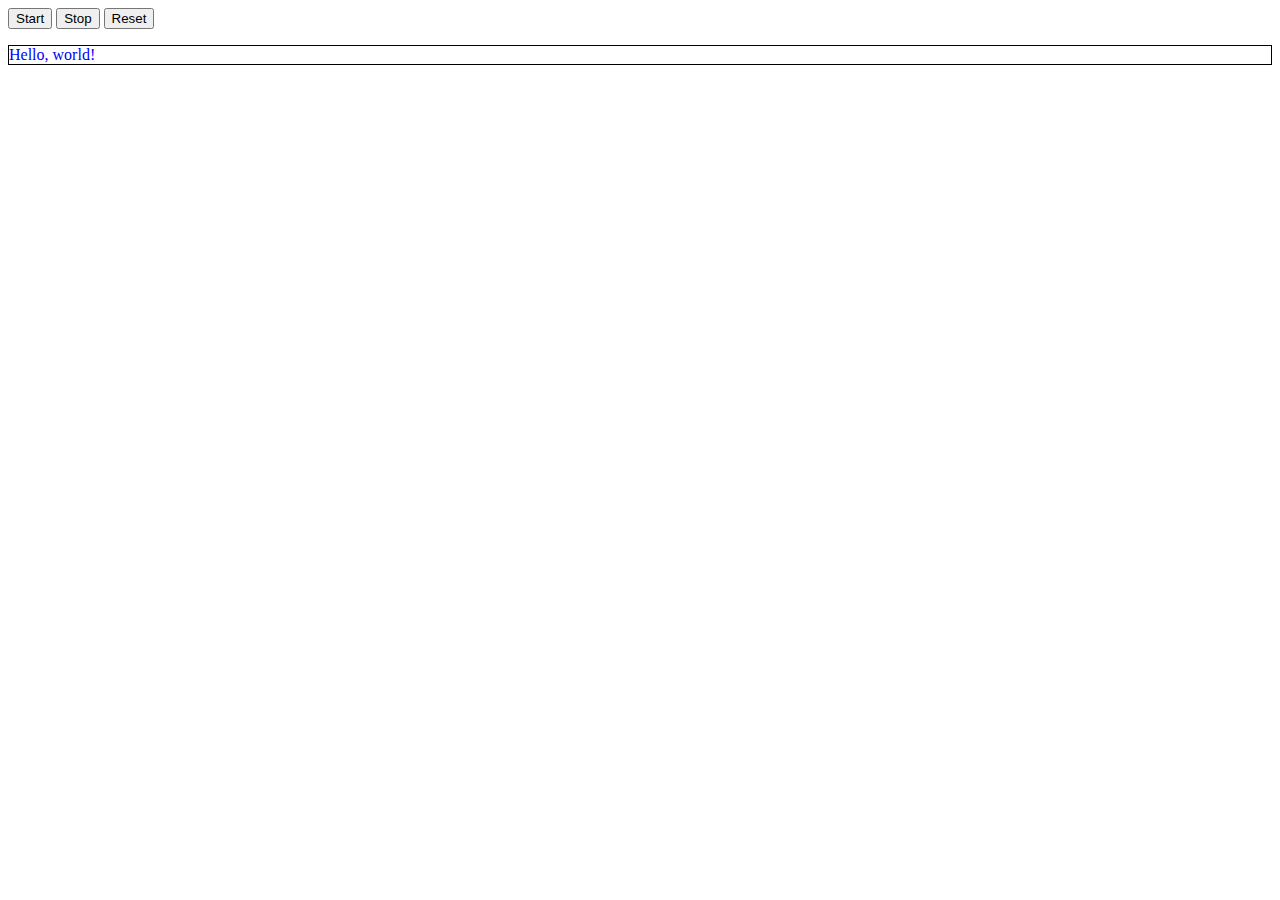
==== test.html @ 4a009657 "basic learning" ====
<!DOCTYPE html>
<html>
    <head>
        <title>Dr. Utterback's test</title>
        <link rel="stylesheet" type="text/css" href="style.css">
    </head>
    <body>
        <div id="gameContainer">
            <!-- <canvas id="gameCanvas" width="800" height="600"></canvas> -->
            <div id="controls">
                <button id="startBtn">Start</button>
                <button id="stopBtn">Stop</button>
                <button id="resetBtn">Reset</button>
            </div>
        </div>
        <script src="game.js"></script>
    </body>
</html>
---- style.css ----
h1 {
    color: purple;
    font-size: 40px;
    font-style: italic;
}

p {
    color: blue;
    border: 1px solid black;
}

.important {
    font-weight: bold;
    color: red;
}
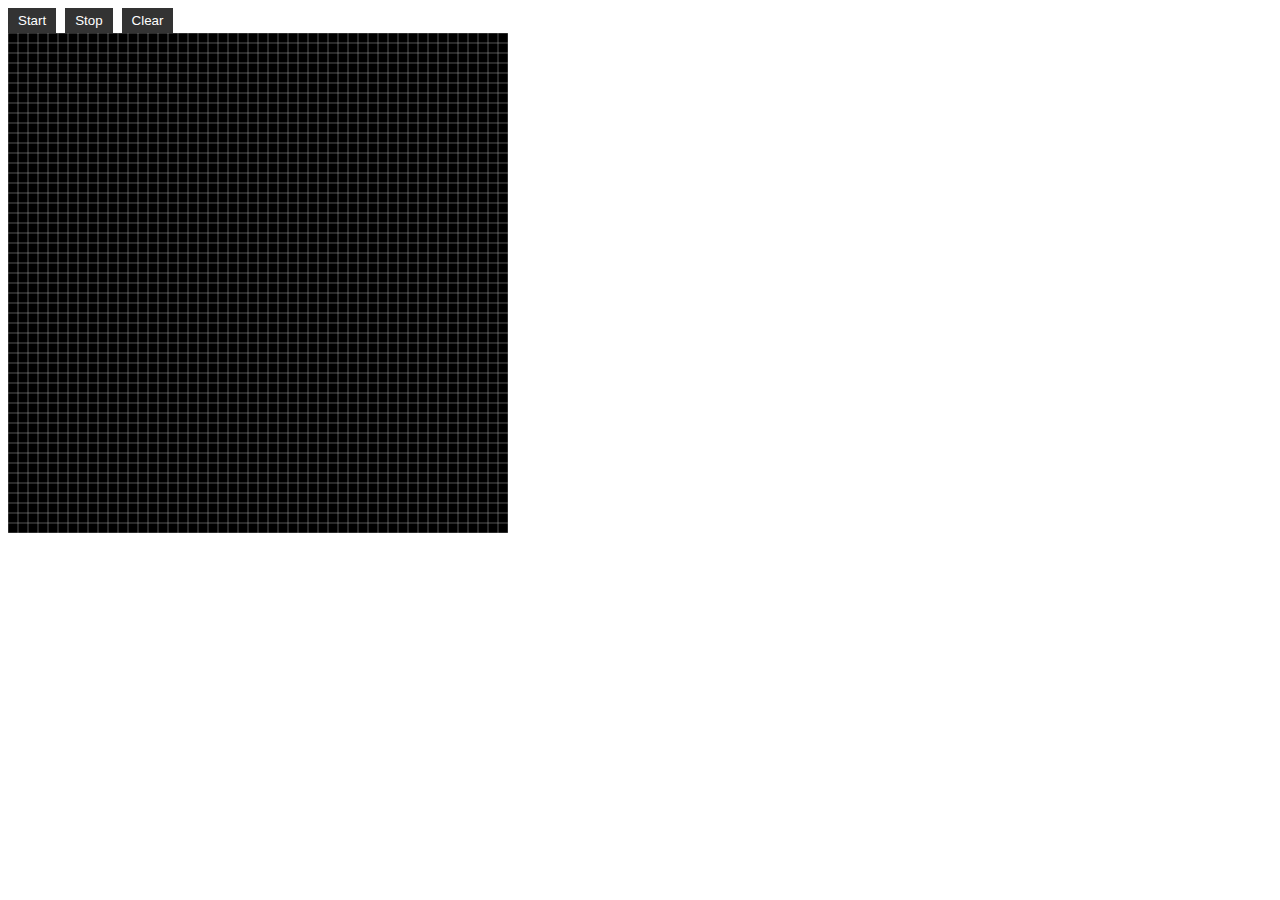
==== commit e29e70ac: "Working grid, toggle blocks, clear grid" ====
--- a/test.html
+++ b/test.html
@@ -1,18 +1,25 @@
 <!DOCTYPE html>
-<html>
-    <head>
-        <title>Dr. Utterback's test</title>
-        <link rel="stylesheet" type="text/css" href="style.css">
-    </head>
-    <body>
-        <div id="gameContainer">
-            <!-- <canvas id="gameCanvas" width="800" height="600"></canvas> -->
-            <div id="controls">
-                <button id="startBtn">Start</button>
-                <button id="stopBtn">Stop</button>
-                <button id="resetBtn">Reset</button>
-            </div>
+<html lang="en">
+<head>
+    <meta charset="UTF-8">
+    <meta name="viewport" content="width=device-width, initial-scale=1.0">
+    <title>Conway's Game of Life</title>
+    <link rel="stylesheet" href="style.css">
+</head>
+<body>
+    <div id = "center"></div>
+    <div id="buttons">
+        <button id="start">Start</button>
+        <button id="stop">Stop</button>
+        <button id="clear">Clear</button>
         </div>
-        <script src="game.js"></script>
-    </body>
+    
+        <canvas id="canvas" width="500" height="500"></canvas>
+
+        
+
+    </div>
+    
+<script src="game.js"></script>
+</body>
 </html>--- a/style.css
+++ b/style.css
@@ -1,15 +1,19 @@
-h1 {
-    color: purple;
-    font-size: 40px;
-    font-style: italic;
-}
+button {
+    padding: 5px 10px;
+    margin-right: 5px;
+    background-color: #333;
+    color: #fff;
+    border: none;
+    cursor: pointer;
+  }
 
-p {
-    color: blue;
-    border: 1px solid black;
-}
+  button:hover{
+    background-color:#aaa;
+    color:black;
+  }
 
-.important {
-    font-weight: bold;
-    color: red;
-}+  #center{
+    display:flex;
+    justify-content:center;
+
+  }
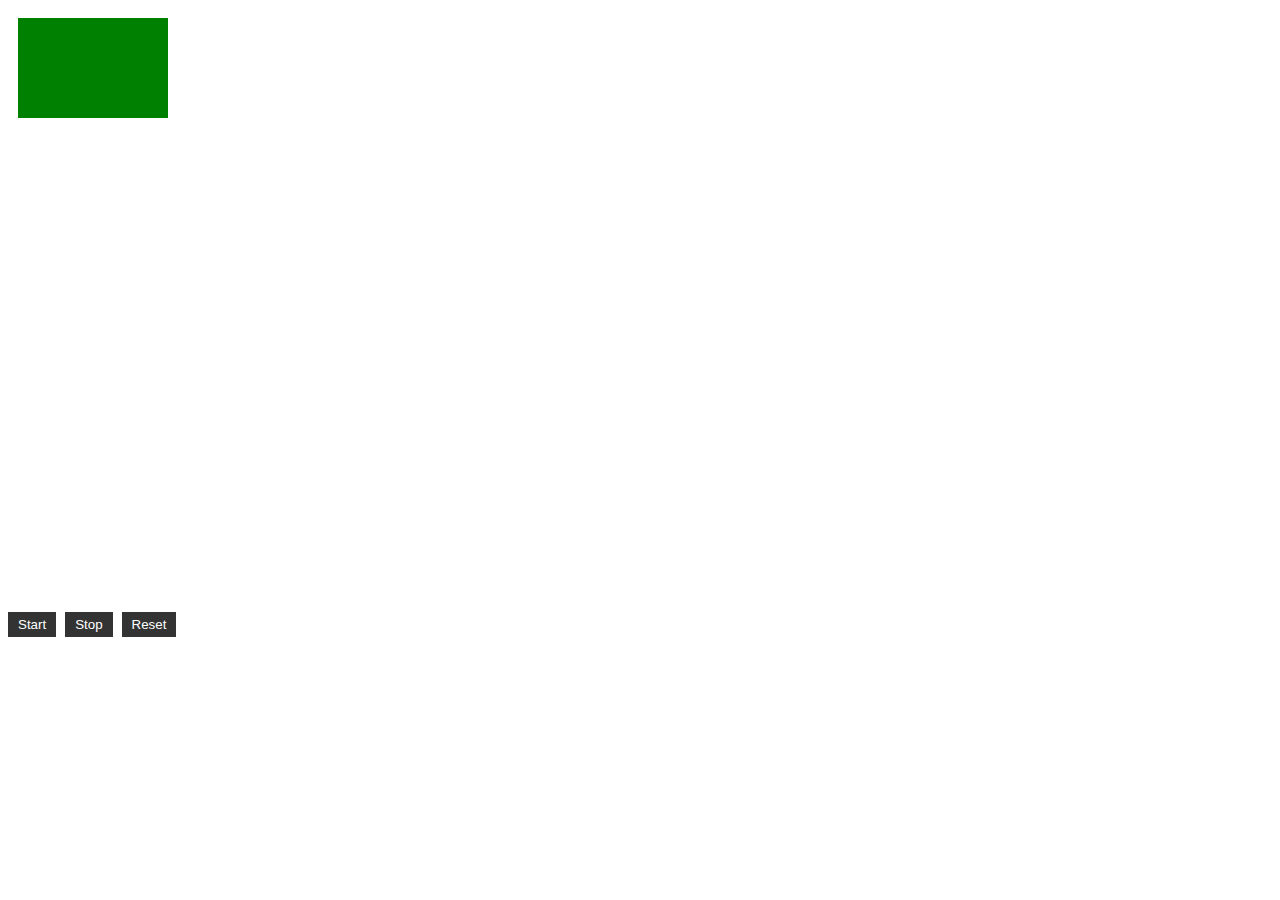
==== commit b6634aac: "in class changes" ====
--- a/test.html
+++ b/test.html
@@ -1,25 +1,18 @@
 <!DOCTYPE html>
-<html lang="en">
-<head>
-    <meta charset="UTF-8">
-    <meta name="viewport" content="width=device-width, initial-scale=1.0">
-    <title>Conway's Game of Life</title>
-    <link rel="stylesheet" href="style.css">
-</head>
-<body>
-    <div id = "center"></div>
-    <div id="buttons">
-        <button id="start">Start</button>
-        <button id="stop">Stop</button>
-        <button id="clear">Clear</button>
+<html>
+    <head>
+        <title>Dr. Utterback's test</title>
+        <link rel="stylesheet" type="text/css" href="style.css">
+    </head>
+    <body>
+        <div id="gameContainer">
+            <canvas id="gameCanvas" width="800" height="600"></canvas>
+            <div id="controls">
+                <button id="startBtn">Start</button>
+                <button id="stopBtn">Stop</button>
+                <button id="resetBtn">Reset</button>
+            </div>
         </div>
-    
-        <canvas id="canvas" width="500" height="500"></canvas>
-
-        
-
-    </div>
-    
-<script src="game.js"></script>
-</body>
+        <script src="game.js"></script>
+    </body>
 </html>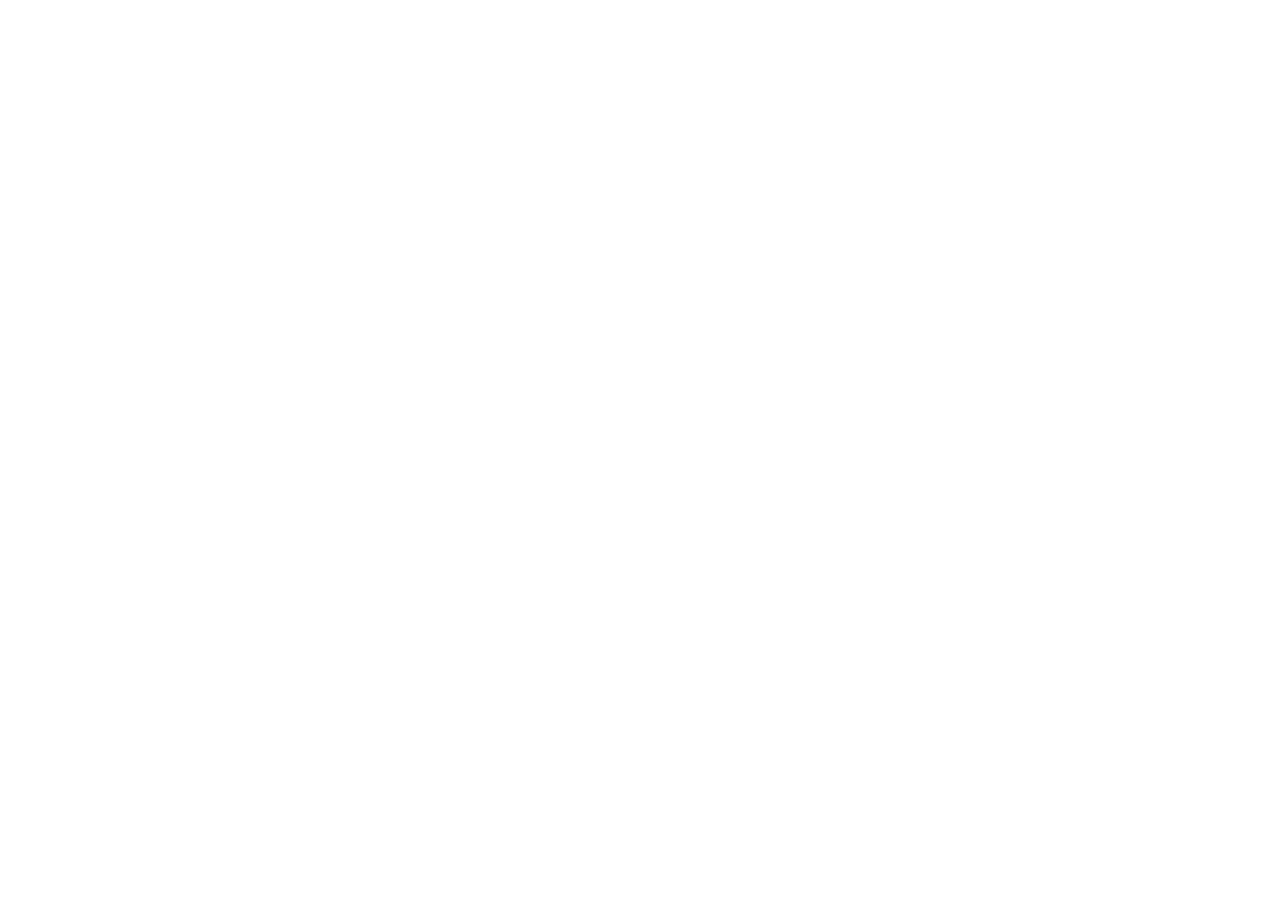
==== commit 1236b159: "Added Simulation Rules" ====
--- a/test.html
+++ b/test.html
@@ -1,18 +1,12 @@
 <!DOCTYPE html>
-<html>
-    <head>
-        <title>Dr. Utterback's test</title>
-        <link rel="stylesheet" type="text/css" href="style.css">
-    </head>
-    <body>
-        <div id="gameContainer">
-            <canvas id="gameCanvas" width="800" height="600"></canvas>
-            <div id="controls">
-                <button id="startBtn">Start</button>
-                <button id="stopBtn">Stop</button>
-                <button id="resetBtn">Reset</button>
-            </div>
-        </div>
-        <script src="game.js"></script>
-    </body>
+<meta charset="utf-8">
+<title>Test Suite</title>
+<link rel="stylesheet" href="https://code.jquery.com/qunit/qunit-2.20.1.css">
+<body>
+  <div id="qunit"></div>
+  <div id="qunit-fixture"></div>
+  <script src="https://code.jquery.com/qunit/qunit-2.20.1.js"></script>
+  <script src="test.js"></script>
+  <script src = 'game.js'></script>
+</body>
 </html>